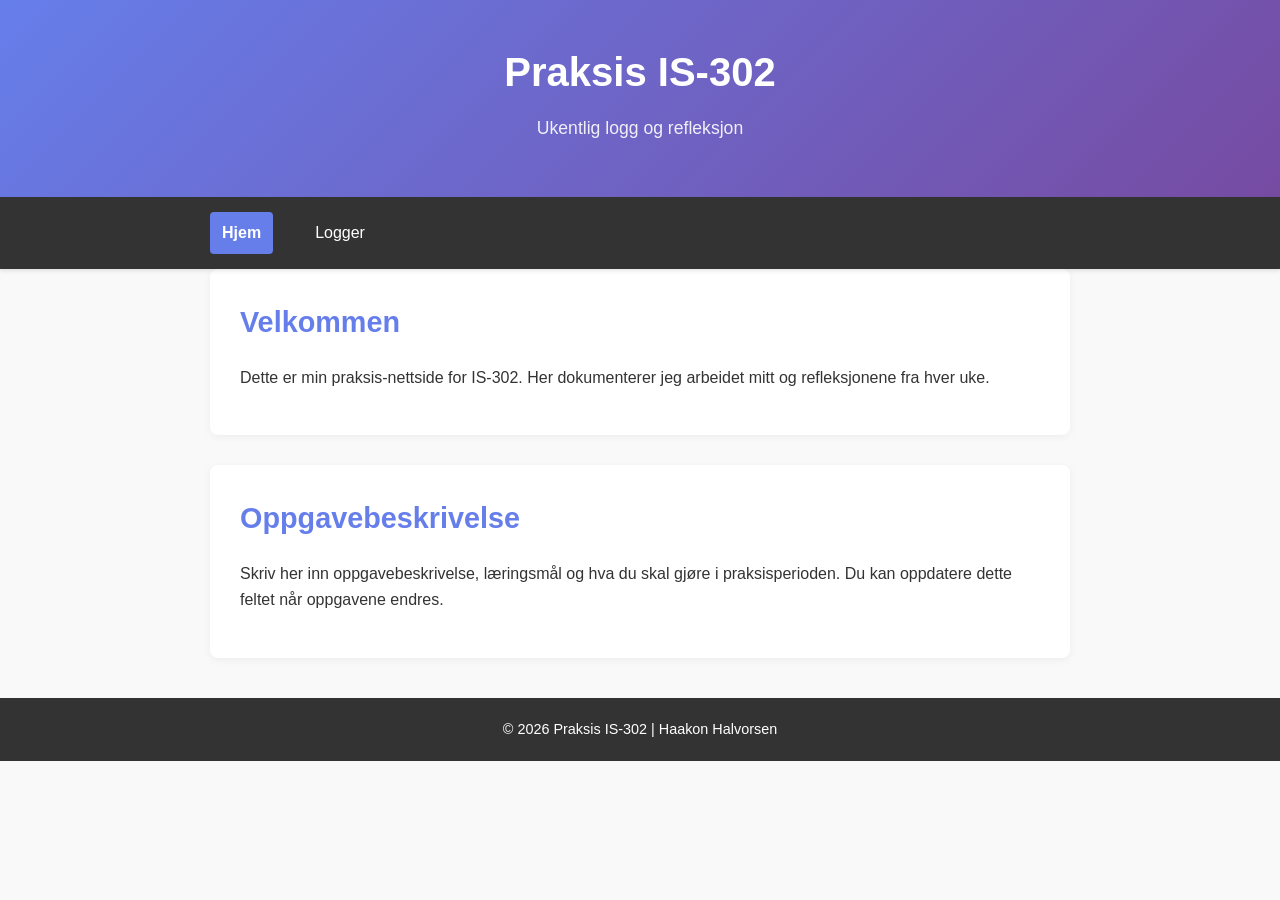
==== index.html @ d0291f1c "f" ====
<!DOCTYPE html>
<html lang="no">
<head>
    <meta charset="UTF-8">
    <meta name="viewport" content="width=device-width, initial-scale=1.0">
    <title>Praksis IS-302 - Uke Logger</title>
    <link rel="stylesheet" href="style.css">
</head>
<body>
    <header>
        <div class="container">
            <h1>Praksis IS-302</h1>
            <p class="subtitle">Ukentlig logg og refleksjon</p>
        </div>
    </header>
    <nav class="navbar">
        <div class="container">
            <a href="index.html" class="nav-link active">Hjem</a>
            <a href="logger.html" class="nav-link">Logger</a>
        </div>
    </nav>

    <main class="container">
        <section class="intro">
            <h2>Velkommen</h2>
            <p>
                Dette er min praksis-nettside for IS-302. Her dokumenterer jeg arbeidet mitt
                og refleksjonene fra hver uke.
            </p>
        </section>

        <section class="tasks">
            <h2>Oppgavebeskrivelse</h2>
            <p>
                Skriv her inn oppgavebeskrivelse, læringsmål og hva du skal gjøre i praksisperioden.
                Du kan oppdatere dette feltet når oppgavene endres.
            </p>
        </section>
    </main>

    <footer>
        <div class="container">
            <p>&copy; 2026 Praksis IS-302 | Haakon Halvorsen</p>
        </div>
    </footer>

    <script src="script.js"></script>
</body>
</html>
---- style.css ----
* {
    margin: 0;
    padding: 0;
    box-sizing: border-box;
}

body {
    font-family: -apple-system, BlinkMacSystemFont, 'Segoe UI', Roboto, Oxygen, Ubuntu, Cantarell, sans-serif;
    line-height: 1.6;
    color: #333;
    background-color: #f9f9f9;
}

.container {
    max-width: 900px;
    margin: 0 auto;
    padding: 0 20px;
}

/* Header */
header {
    background: linear-gradient(135deg, #667eea 0%, #764ba2 100%);
    color: white;
    padding: 40px 0;
    text-align: center;
}

header h1 {
    font-size: 2.5em;
    margin-bottom: 10px;
}

header .subtitle {
    font-size: 1.1em;
    opacity: 0.9;
}

/* Navigation */
.navbar {
    background-color: #333;
    padding: 15px 0;
    position: sticky;
    top: 0;
    z-index: 100;
    box-shadow: 0 2px 4px rgba(0,0,0,0.1);
}

.navbar .container {
    display: flex;
    gap: 30px;
}

.nav-link {
    color: white;
    text-decoration: none;
    padding: 8px 12px;
    border-radius: 4px;
    transition: background-color 0.3s;
}

.nav-link:hover {
    background-color: rgba(255,255,255,0.1);
}

.nav-link.active {
    background-color: #667eea;
    font-weight: bold;
}

/* Main Content */
main {
    padding: 40px 0;
}

main section {
    background: white;
    padding: 30px;
    margin-bottom: 30px;
    border-radius: 8px;
    box-shadow: 0 2px 8px rgba(0,0,0,0.05);
}

h2 {
    color: #667eea;
    margin-bottom: 20px;
    font-size: 1.8em;
}

h3 {
    color: #764ba2;
    margin-bottom: 15px;
    font-size: 1.3em;
}

p {
    margin-bottom: 15px;
    font-size: 1em;
}

/* Cards */
.cards {
    display: grid;
    grid-template-columns: repeat(auto-fit, minmax(250px, 1fr));
    gap: 20px;
    margin-top: 20px;
}

.card {
    background: linear-gradient(135deg, #f5f7fa 0%, #c3cfe2 100%);
    padding: 20px;
    border-radius: 8px;
    text-align: center;
    transition: transform 0.3s, box-shadow 0.3s;
}

.card:hover {
    transform: translateY(-5px);
    box-shadow: 0 5px 15px rgba(0,0,0,0.1);
}

.card h3 {
    font-size: 1.2em;
    margin-bottom: 10px;
}

.card p {
    font-size: 0.95em;
    margin-bottom: 15px;
}

/* Buttons */
.btn {
    display: inline-block;
    background-color: #667eea;
    color: white;
    padding: 10px 20px;
    border-radius: 4px;
    text-decoration: none;
    transition: background-color 0.3s;
    border: none;
    cursor: pointer;
    font-size: 0.95em;
}

.btn:hover {
    background-color: #764ba2;
}

/* Status Info */
.status-info {
    background-color: #f0f4ff;
    padding: 20px;
    border-left: 4px solid #667eea;
    border-radius: 4px;
}

.status-info p {
    margin-bottom: 10px;
    font-size: 1em;
}

.status-info strong {
    color: #667eea;
}

/* Task List */
.task-list {
    margin-top: 20px;
}

.task-item {
    background-color: #f9f9f9;
    padding: 15px;
    margin-bottom: 10px;
    border-radius: 4px;
    border-left: 4px solid #667eea;
    display: flex;
    align-items: center;
    gap: 15px;
}

.task-item input[type="checkbox"] {
    width: 20px;
    height: 20px;
    cursor: pointer;
}

.task-item label {
    flex: 1;
    cursor: pointer;
    display: flex;
    justify-content: space-between;
    align-items: center;
}

.status-badge {
    background-color: #667eea;
    color: white;
    padding: 3px 10px;
    border-radius: 12px;
    font-size: 0.8em;
    font-weight: bold;
}

/* Code blocks */
code {
    background-color: #f4f4f4;
    padding: 2px 6px;
    border-radius: 3px;
    font-family: 'Courier New', monospace;
    font-size: 0.9em;
}

/* Edit Instructions */
.edit-instructions {
    background-color: #fffef0;
    border-left: 4px solid #f39c12;
}

/* Footer */
footer {
    background-color: #333;
    color: white;
    text-align: center;
    padding: 20px 0;
    margin-top: 40px;
}

footer p {
    margin-bottom: 0;
    font-size: 0.9em;
}

/* Responsive */
@media (max-width: 768px) {
    header h1 {
        font-size: 1.8em;
    }

    .navbar .container {
        flex-direction: column;
        gap: 10px;
    }

    main section {
        padding: 20px;
    }

    .cards {
        grid-template-columns: 1fr;
    }
}
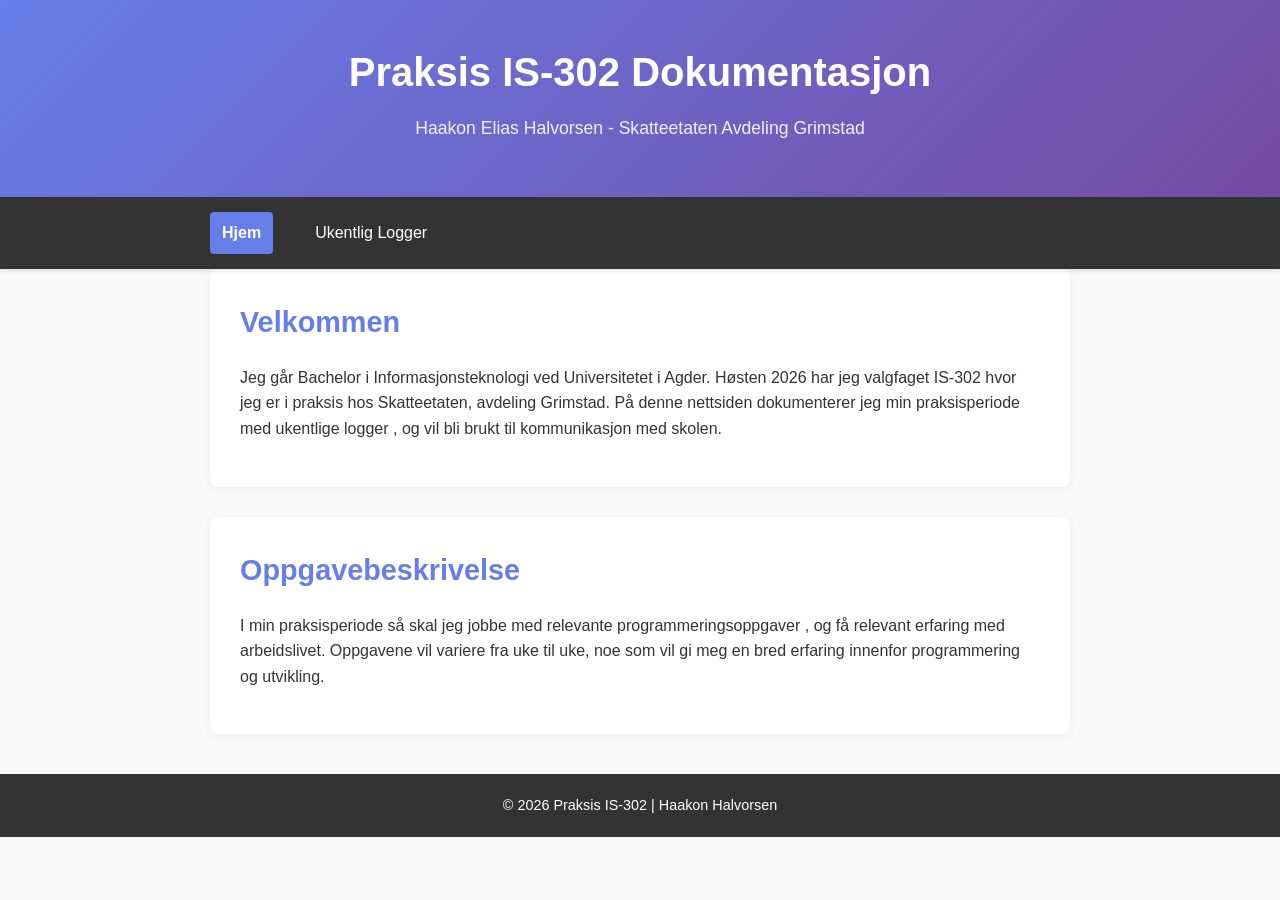
==== commit 62c321dc: "Oppgavebeskrivelse 1" ====
--- a/index.html
+++ b/index.html
@@ -9,14 +9,14 @@
 <body>
     <header>
         <div class="container">
-            <h1>Praksis IS-302</h1>
-            <p class="subtitle">Ukentlig logg og refleksjon</p>
+            <h1>Praksis IS-302 Dokumentasjon</h1>
+            <p class="subtitle">Haakon Elias Halvorsen - Skatteetaten Avdeling Grimstad</p>
         </div>
     </header>
     <nav class="navbar">
         <div class="container">
             <a href="index.html" class="nav-link active">Hjem</a>
-            <a href="logger.html" class="nav-link">Logger</a>
+            <a href="logger.html" class="nav-link">Ukentlig Logger</a>
         </div>
     </nav>
 
@@ -24,16 +24,19 @@
         <section class="intro">
             <h2>Velkommen</h2>
             <p>
-                Dette er min praksis-nettside for IS-302. Her dokumenterer jeg arbeidet mitt
-                og refleksjonene fra hver uke.
+                Jeg går Bachelor i Informasjonsteknologi ved Universitetet i Agder. 
+                Høsten 2026 har jeg valgfaget IS-302 hvor jeg er i praksis hos Skatteetaten, avdeling Grimstad.
+                På denne nettsiden dokumenterer jeg min praksisperiode med ukentlige logger
+                , og vil bli brukt til kommunikasjon med skolen. 
             </p>
         </section>
 
         <section class="tasks">
             <h2>Oppgavebeskrivelse</h2>
             <p>
-                Skriv her inn oppgavebeskrivelse, læringsmål og hva du skal gjøre i praksisperioden.
-                Du kan oppdatere dette feltet når oppgavene endres.
+                I min praksisperiode så skal jeg jobbe med relevante programmeringsoppgaver
+                , og få relevant erfaring med arbeidslivet. 
+                Oppgavene vil variere fra uke til uke, noe som vil gi meg en bred erfaring innenfor programmering og utvikling.
             </p>
         </section>
     </main>
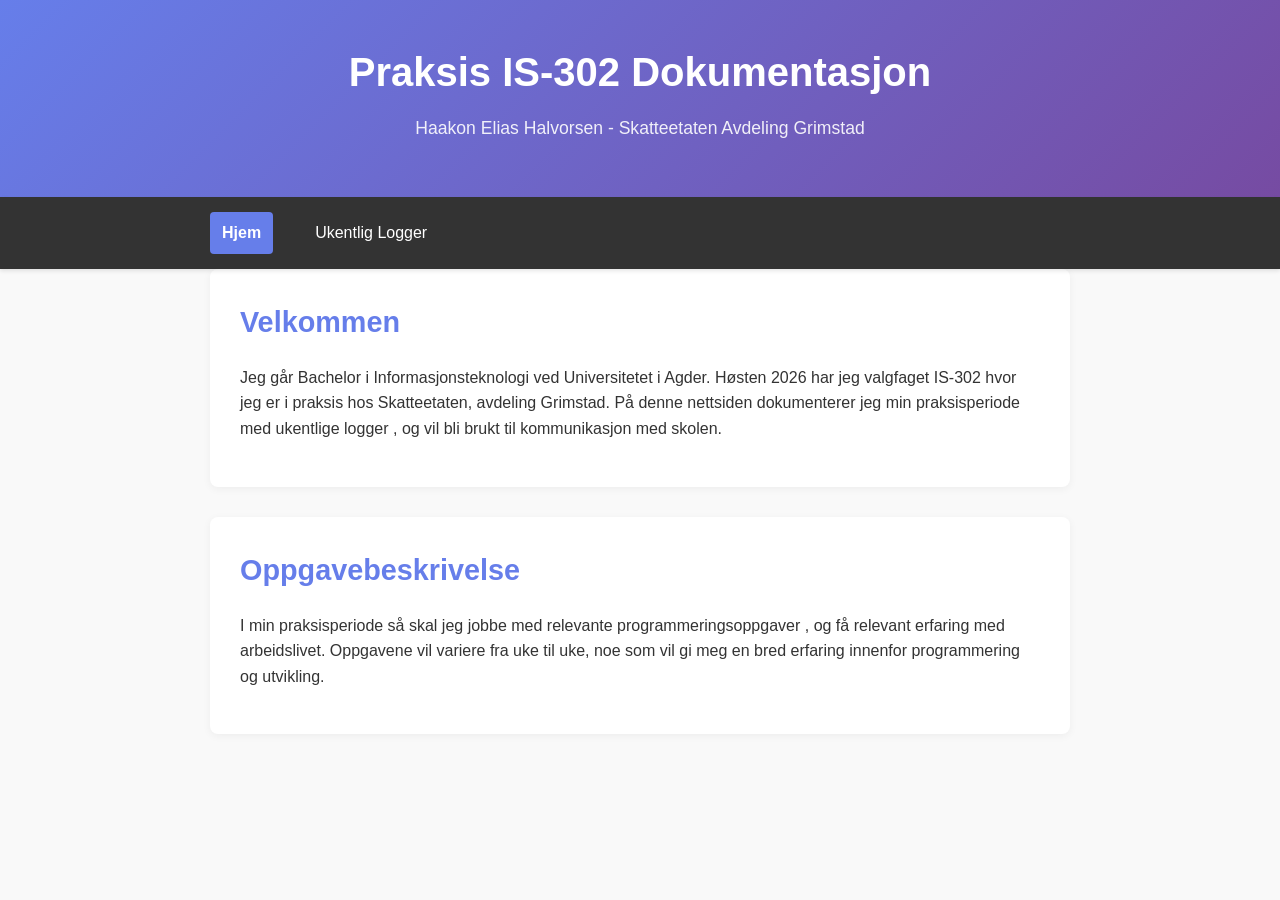
==== commit 91725ca1: "d" ====
--- a/index.html
+++ b/index.html
@@ -41,11 +41,6 @@
         </section>
     </main>
 
-    <footer>
-        <div class="container">
-            <p>&copy; 2026 Praksis IS-302 | Haakon Halvorsen</p>
-        </div>
-    </footer>
 
     <script src="script.js"></script>
 </body>
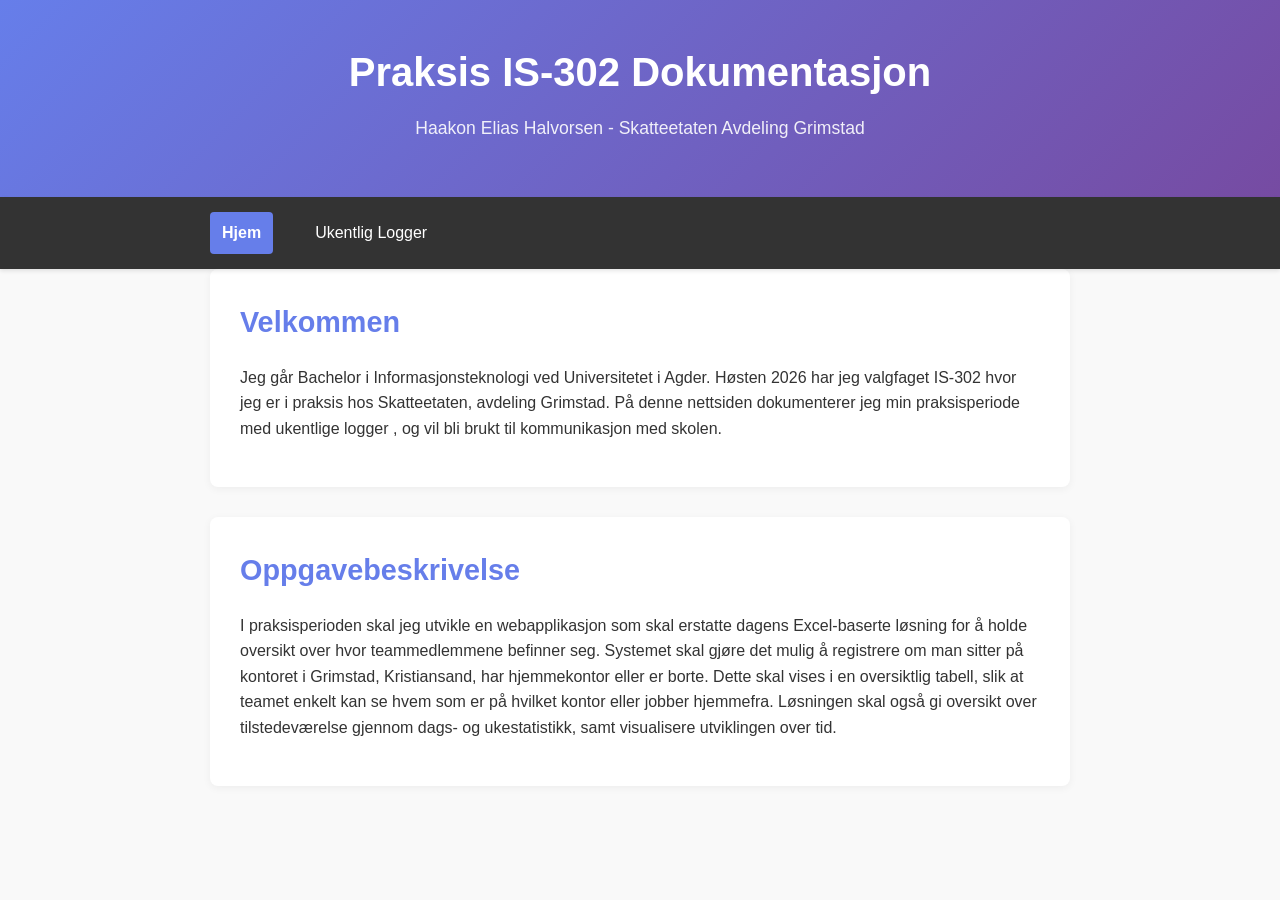
==== commit ba97b1bd: "oppdatere oppgavebeskrivelse" ====
--- a/index.html
+++ b/index.html
@@ -34,9 +34,12 @@
         <section class="tasks">
             <h2>Oppgavebeskrivelse</h2>
             <p>
-                I min praksisperiode så skal jeg jobbe med relevante programmeringsoppgaver
-                , og få relevant erfaring med arbeidslivet. 
-                Oppgavene vil variere fra uke til uke, noe som vil gi meg en bred erfaring innenfor programmering og utvikling.
+                I praksisperioden skal jeg utvikle en webapplikasjon som skal erstatte dagens Excel-baserte løsning 
+                for å holde oversikt over hvor teammedlemmene befinner seg. Systemet skal gjøre det mulig å registrere 
+                om man sitter på kontoret i Grimstad, Kristiansand, har hjemmekontor eller er borte. Dette skal vises 
+                i en oversiktlig tabell, slik at teamet enkelt kan se hvem som er på hvilket kontor eller jobber 
+                hjemmefra. Løsningen skal også gi oversikt over tilstedeværelse gjennom dags- og ukestatistikk, samt 
+                visualisere utviklingen over tid.
             </p>
         </section>
     </main>
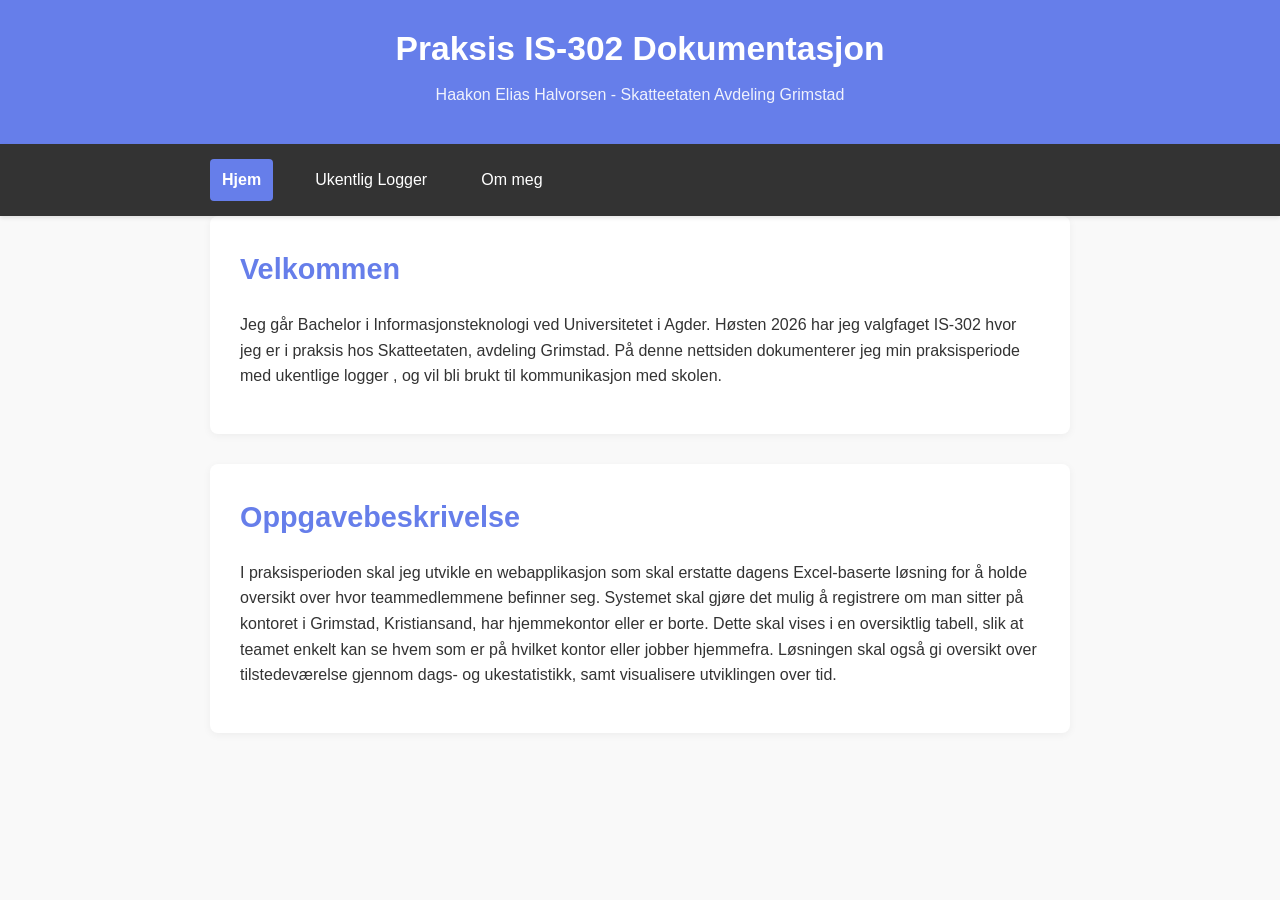
==== commit 33d33ceb: "h" ====
--- a/index.html
+++ b/index.html
@@ -17,6 +17,7 @@
         <div class="container">
             <a href="index.html" class="nav-link active">Hjem</a>
             <a href="logger.html" class="nav-link">Ukentlig Logger</a>
+            <a href="om-meg.html" class="nav-link">Om meg</a>
         </div>
     </nav>
 
--- a/style.css
+++ b/style.css
@@ -19,19 +19,19 @@
 
 /* Header */
 header {
-    background: linear-gradient(135deg, #667eea 0%, #764ba2 100%);
-    color: white;
-    padding: 40px 0;
+    background: #667eea;
+    color: white;
+    padding: 22px 0;
     text-align: center;
 }
 
 header h1 {
-    font-size: 2.5em;
-    margin-bottom: 10px;
+    font-size: 2.1em;
+    margin-bottom: 6px;
 }
 
 header .subtitle {
-    font-size: 1.1em;
+    font-size: 1em;
     opacity: 0.9;
 }
 
@@ -168,6 +168,114 @@
     margin-top: 20px;
 }
 
+/* Log entries */
+.log-entry {
+    background: white;
+    padding: 30px;
+    margin-bottom: 30px;
+    border-radius: 8px;
+    box-shadow: 0 2px 8px rgba(0,0,0,0.05);
+}
+
+.log-intro {
+    color: #555;
+}
+
+/* About page */
+.about-grid {
+    display: grid;
+    grid-template-columns: 220px 1fr;
+    gap: 32px;
+    align-items: start;
+}
+
+.about-section {
+    border: 1px solid #edf0f6;
+    box-shadow: 0 8px 24px rgba(25, 35, 62, 0.08);
+}
+
+.about-content {
+    padding-top: 4px;
+}
+
+.profile-side {
+    display: flex;
+    flex-direction: column;
+    align-items: center;
+}
+
+.profile-image {
+    width: 100%;
+    max-width: 220px;
+    height: auto;
+    border-radius: 12px;
+    border: 1px solid #e7ebf3;
+    box-shadow: 0 10px 26px rgba(25, 35, 62, 0.14);
+}
+
+.about-heading {
+    margin-bottom: 8px;
+    font-size: 1.6em;
+}
+
+.about-subheading {
+    color: #4b5563;
+    font-size: 0.99em;
+    font-weight: 600;
+    margin-bottom: 4px;
+}
+
+.about-divider {
+    width: 64px;
+    height: 3px;
+    background: linear-gradient(90deg, #667eea, #764ba2);
+    border-radius: 6px;
+    margin: 14px 0 16px;
+}
+
+.about-intro {
+    color: #374151;
+}
+
+.profile-links {
+    margin-top: 18px;
+    display: flex;
+    gap: 10px;
+    justify-content: flex-start;
+}
+
+.social-icon-link {
+    display: inline-flex;
+    align-items: center;
+    justify-content: center;
+    transition: transform 0.2s ease, opacity 0.2s ease;
+}
+
+.social-icon-link:hover {
+    transform: translateY(-2px);
+    opacity: 0.92;
+}
+
+.social-icon-link:focus-visible {
+    outline: 2px solid #667eea;
+    outline-offset: 3px;
+}
+
+.social-logo {
+    width: 52px;
+    height: 52px;
+    object-fit: contain;
+    display: block;
+}
+
+.btn-secondary {
+    background-color: #333;
+}
+
+.btn-secondary:hover {
+    background-color: #1f1f1f;
+}
+
 .task-item {
     background-color: #f9f9f9;
     padding: 15px;
@@ -237,6 +345,10 @@
         font-size: 1.8em;
     }
 
+    header {
+        padding: 16px 0;
+    }
+
     .navbar .container {
         flex-direction: column;
         gap: 10px;
@@ -249,4 +361,17 @@
     .cards {
         grid-template-columns: 1fr;
     }
-}
+
+    .about-grid {
+        grid-template-columns: 1fr;
+    }
+
+    .profile-image {
+        max-width: 260px;
+        margin: 0 auto;
+    }
+
+    .profile-links {
+        justify-content: center;
+    }
+}
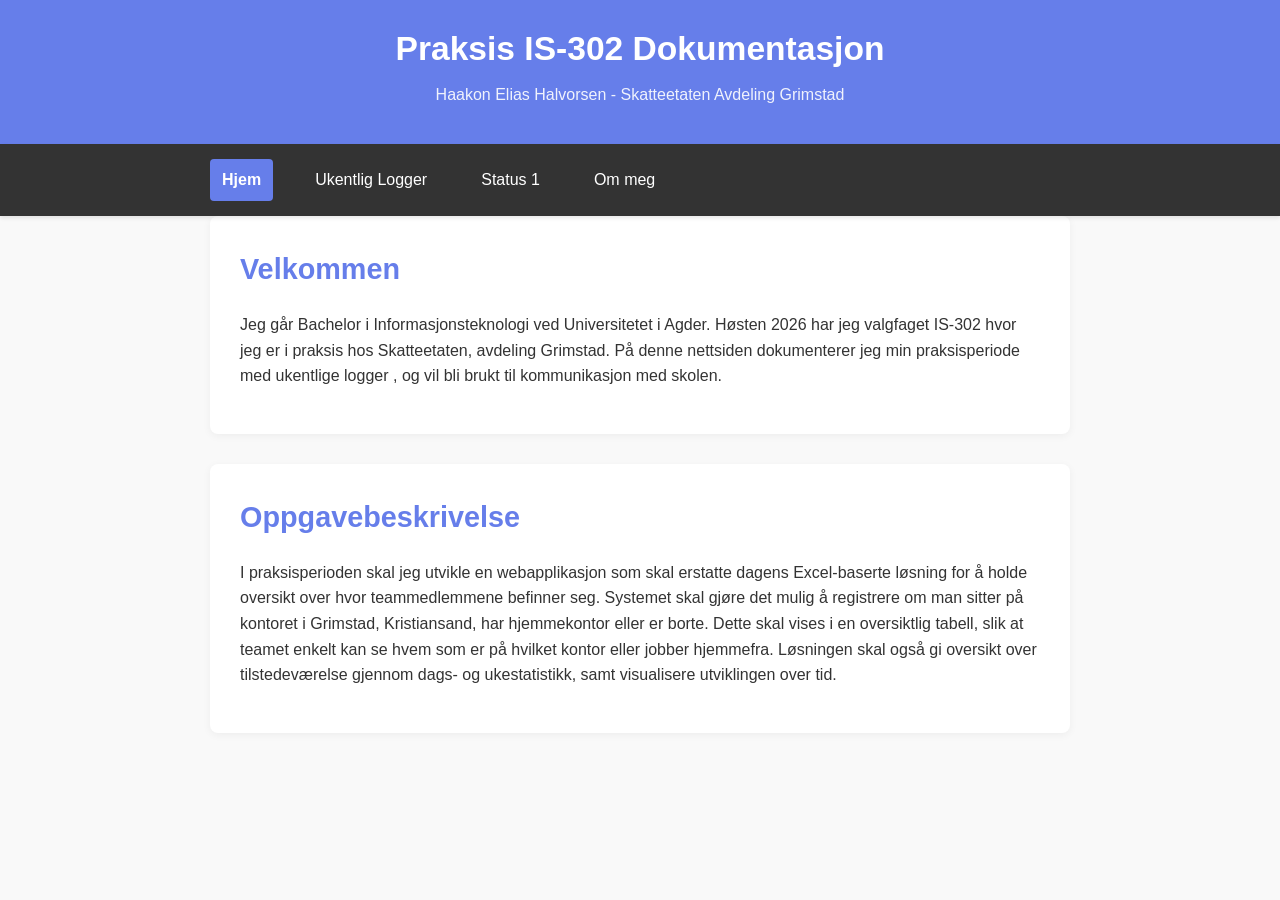
==== commit 82832731: "d" ====
--- a/index.html
+++ b/index.html
@@ -17,6 +17,7 @@
         <div class="container">
             <a href="index.html" class="nav-link active">Hjem</a>
             <a href="logger.html" class="nav-link">Ukentlig Logger</a>
+            <a href="status-1.html" class="nav-link">Status 1</a>
             <a href="om-meg.html" class="nav-link">Om meg</a>
         </div>
     </nav>
--- a/style.css
+++ b/style.css
@@ -78,6 +78,31 @@
     margin-bottom: 30px;
     border-radius: 8px;
     box-shadow: 0 2px 8px rgba(0,0,0,0.05);
+}
+
+.status-figure {
+    margin: 20px 0 25px;
+}
+
+.status-image {
+    display: block;
+    width: 100%;
+    max-width: 760px;
+    height: auto;
+    margin: 0 auto;
+    border-radius: 8px;
+    border: 1px solid #e7ebf3;
+    box-shadow: 0 10px 26px rgba(25, 35, 62, 0.12);
+}
+
+.status-video {
+    display: block;
+    width: 100%;
+    max-width: 760px;
+    height: auto;
+    margin: 0 auto;
+    border-radius: 8px;
+    background: #000;
 }
 
 h2 {
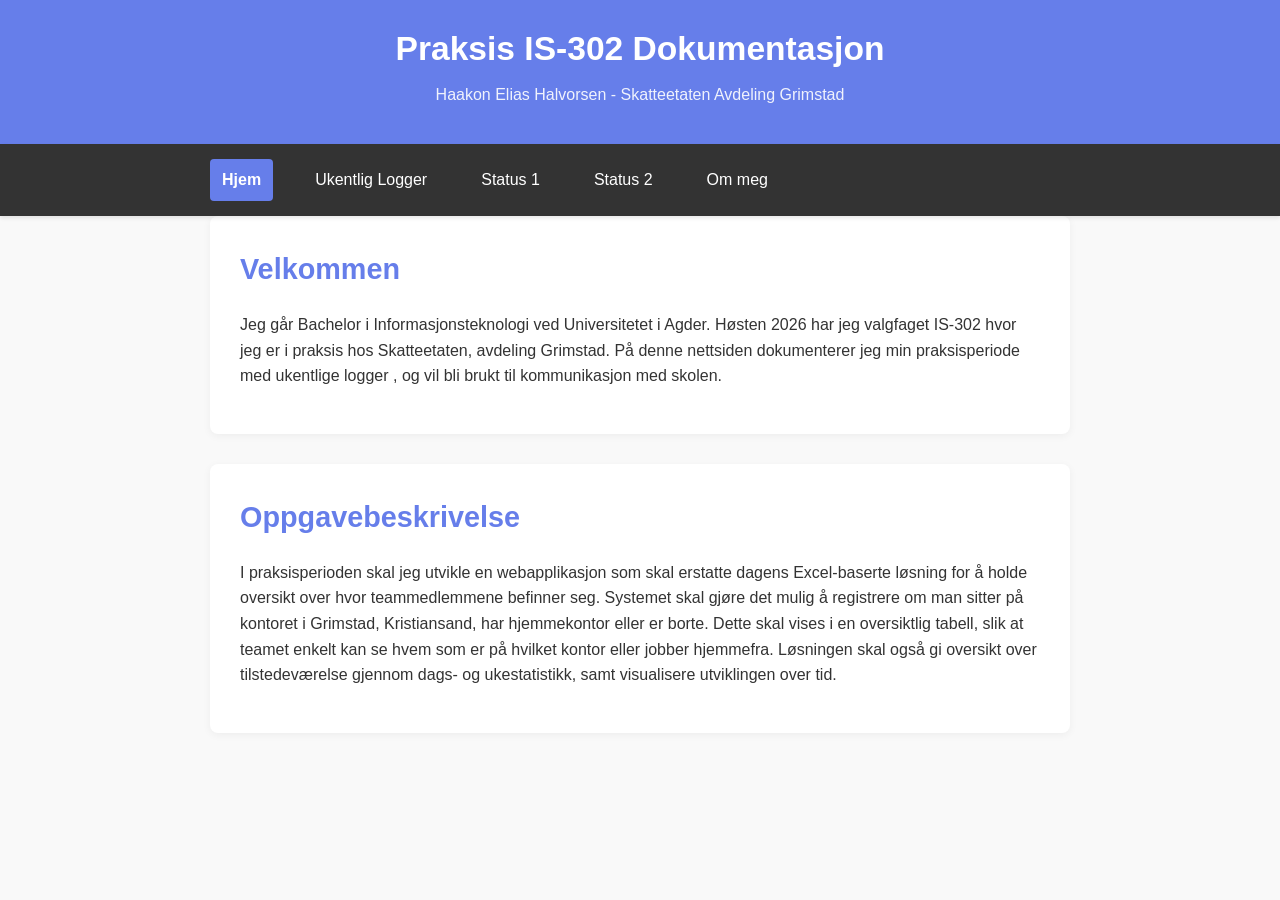
==== commit a1e6ce68: "Uten bilder" ====
--- a/index.html
+++ b/index.html
@@ -18,6 +18,7 @@
             <a href="index.html" class="nav-link active">Hjem</a>
             <a href="logger.html" class="nav-link">Ukentlig Logger</a>
             <a href="status-1.html" class="nav-link">Status 1</a>
+            <a href="status-2.html" class="nav-link">Status 2</a>
             <a href="om-meg.html" class="nav-link">Om meg</a>
         </div>
     </nav>
--- a/style.css
+++ b/style.css
@@ -364,6 +364,20 @@
     font-size: 0.9em;
 }
 
+/* Placeholder Image */
+.status-image-placeholder {
+    display: flex;
+    align-items: center;
+    justify-content: center;
+    min-height: 260px;
+    background: linear-gradient(135deg, #eef2ff 0%, #e5e7eb 100%);
+    border: 1px solid #dfe6f1;
+    color: #667eea;
+    font-weight: 600;
+    letter-spacing: 0.02em;
+    text-transform: none;
+}
+
 /* Responsive */
 @media (max-width: 768px) {
     header h1 {
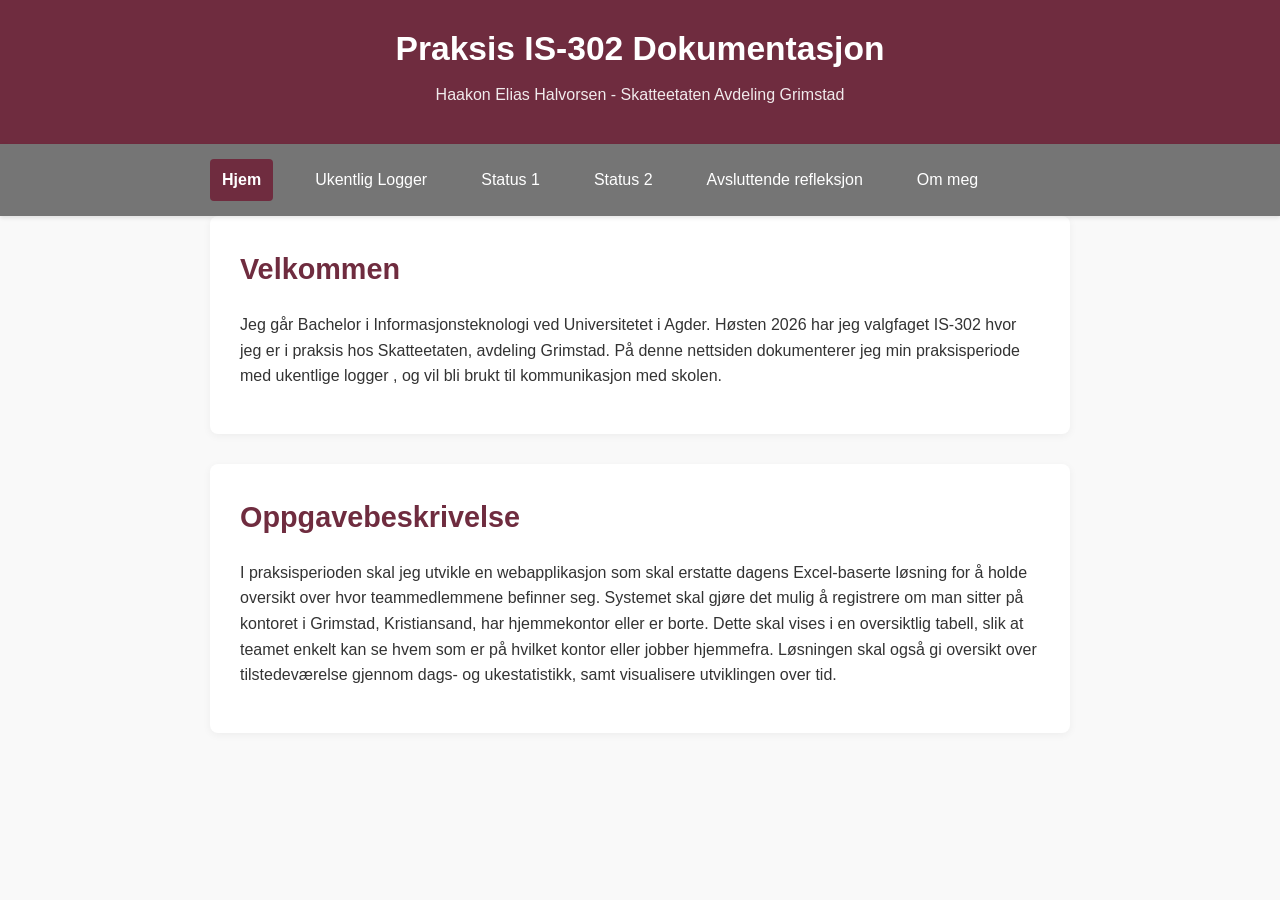
==== commit f666be03: "avsluttende refleksjon" ====
--- a/index.html
+++ b/index.html
@@ -19,6 +19,7 @@
             <a href="logger.html" class="nav-link">Ukentlig Logger</a>
             <a href="status-1.html" class="nav-link">Status 1</a>
             <a href="status-2.html" class="nav-link">Status 2</a>
+            <a href="avsluttende-refleksjon.html" class="nav-link">Avsluttende refleksjon</a>
             <a href="om-meg.html" class="nav-link">Om meg</a>
         </div>
     </nav>
--- a/style.css
+++ b/style.css
@@ -19,7 +19,7 @@
 
 /* Header */
 header {
-    background: #667eea;
+    background: #6f2c3f;
     color: white;
     padding: 22px 0;
     text-align: center;
@@ -37,7 +37,7 @@
 
 /* Navigation */
 .navbar {
-    background-color: #333;
+    background-color: #757575 ;
     padding: 15px 0;
     position: sticky;
     top: 0;
@@ -63,7 +63,7 @@
 }
 
 .nav-link.active {
-    background-color: #667eea;
+    background-color: #6f2c3f;
     font-weight: bold;
 }
 
@@ -106,13 +106,13 @@
 }
 
 h2 {
-    color: #667eea;
+    color: #6f2c3f;
     margin-bottom: 20px;
     font-size: 1.8em;
 }
 
 h3 {
-    color: #764ba2;
+    color: #6f2c3f;
     margin-bottom: 15px;
     font-size: 1.3em;
 }
@@ -156,7 +156,7 @@
 /* Buttons */
 .btn {
     display: inline-block;
-    background-color: #667eea;
+    background-color: #6f2c3f;
     color: white;
     padding: 10px 20px;
     border-radius: 4px;
@@ -168,14 +168,14 @@
 }
 
 .btn:hover {
-    background-color: #764ba2;
+    background-color: #6f2c3f;
 }
 
 /* Status Info */
 .status-info {
     background-color: #f0f4ff;
     padding: 20px;
-    border-left: 4px solid #667eea;
+    border-left: 4px solid #6f2c3f;
     border-radius: 4px;
 }
 
@@ -185,7 +185,7 @@
 }
 
 .status-info strong {
-    color: #667eea;
+    color: #6f2c3f;
 }
 
 /* Task List */
@@ -282,7 +282,7 @@
 }
 
 .social-icon-link:focus-visible {
-    outline: 2px solid #667eea;
+    outline: 2px solid #6f2c3f;
     outline-offset: 3px;
 }
 
@@ -306,7 +306,7 @@
     padding: 15px;
     margin-bottom: 10px;
     border-radius: 4px;
-    border-left: 4px solid #667eea;
+    border-left: 4px solid #6f2c3f;
     display: flex;
     align-items: center;
     gap: 15px;
@@ -327,7 +327,7 @@
 }
 
 .status-badge {
-    background-color: #667eea;
+    background-color: #6f2c3f;
     color: white;
     padding: 3px 10px;
     border-radius: 12px;
@@ -372,7 +372,7 @@
     min-height: 260px;
     background: linear-gradient(135deg, #eef2ff 0%, #e5e7eb 100%);
     border: 1px solid #dfe6f1;
-    color: #667eea;
+    color: #6f2c3f;
     font-weight: 600;
     letter-spacing: 0.02em;
     text-transform: none;
